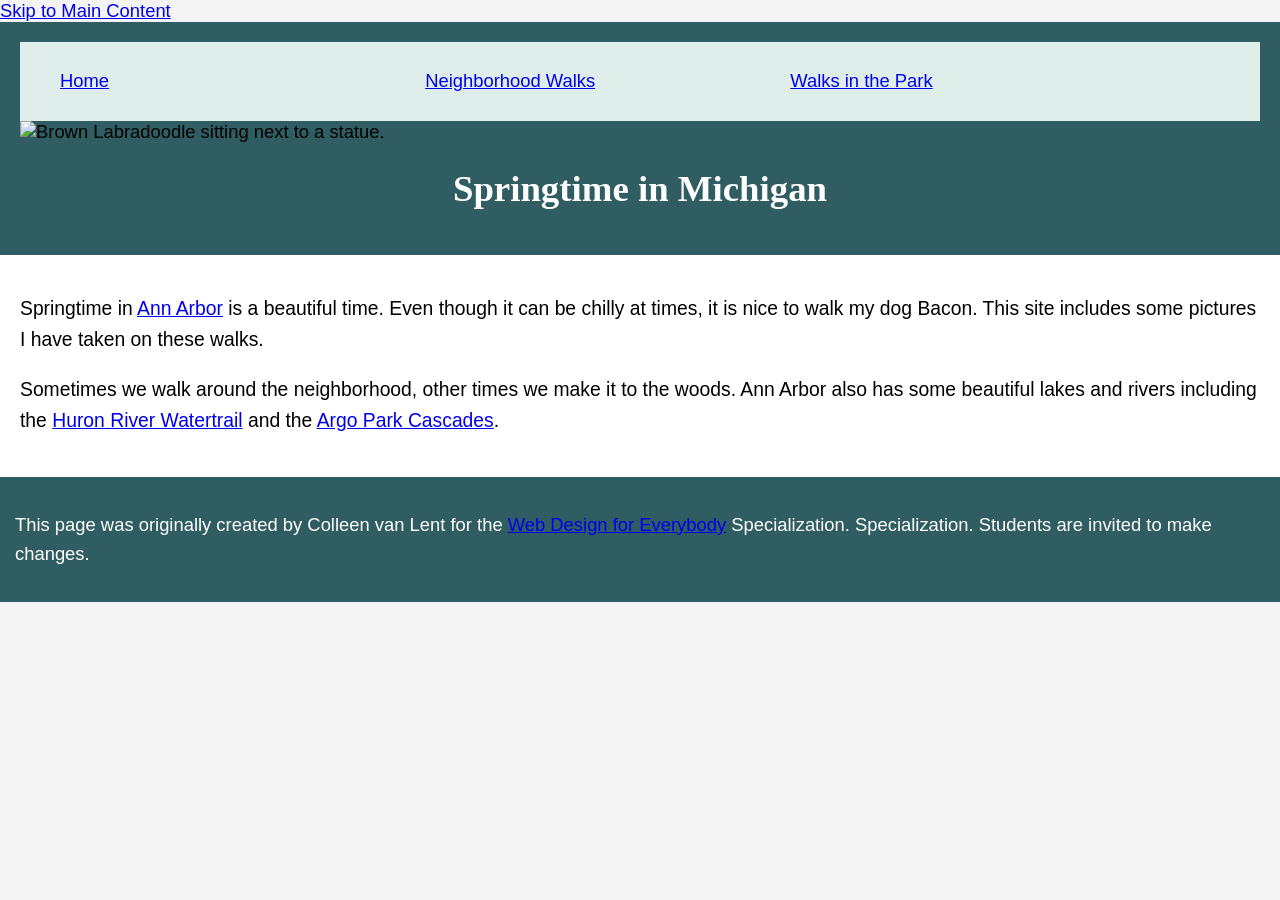
==== CSS-week1-HW1/index.html @ 3b1a148b "Add skip link for accessibility" ====
<!DOCTYPE html>
<html lang="en">

<head>
  <meta charset="utf-8">
  <meta name="viewport" content="width=device-width">
  <title>Springtime In Michigan</title>
  <!-- You will need to link to the CSS file -->
  <link rel="stylesheet" href="css/style.css">
</head>

<body>
  <a href="#main-content" class="skip-link">Skip to Main Content</a>
  <header>
    <nav>
      <ul>
        <li><a href="index.html">Home</a></li>
        <li><a href="neighborhood.html">Neighborhood Walks</a></li>
        <li><a href="parks.html">Walks in the Park</a></li>
      </ul>
    </nav>
    <img src="images/BaconGallupPark.jpg" width="200" alt="Brown Labradoodle sitting next to a statue.">
    <h1>Springtime in Michigan</h1>
  </header>
  <main>
    <p>Springtime in <a href="https://www.michigan.org/city/ann-arbor">Ann Arbor</a> is a beautiful time. Even though
      it can be chilly at times, it is nice to walk my dog Bacon. This site includes some pictures I have taken on
      these walks. </p>

    <p>Sometimes we walk around the neighborhood, other times we make it to the woods. Ann Arbor also has some
      beautiful lakes and rivers including the <a
        href="https://www.annarbor.org/things-to-do/recreation-outdoors/huron-river/">Huron River Watertrail</a> and
      the <a href="https://www.a2gov.org/departments/Parks-Recreation/parks-places/argo/pages/default.aspx">Argo Park
        Cascades</a>.</p>

  </main>
  <footer>
    <p>This page was originally created by Colleen van Lent for the <a
        href="https://www.coursera.org/specializations/web-design"> Web Design for Everybody</a> Specialization.
      Specialization. Students are invited to make changes.</p>
  </footer>

</body>

</html>
---- CSS-week1-HW1/css/style.css ----
body {
  font-family: Arial, Helvetica, sans-serif;
  font-size: 115%;
  margin: 0;
  background-color: #f4f4f4;
}

header {
  background-color: #2f5d62;
  padding: 20px;
}

nav {
  background-color: #dfeeea;
  padding: 10px 0;
}

main {
  background-color: #ffffff;
  font-size: 105%;
  padding: 20px;
}

footer {
  background-color: #2f5d62;
  color: white;
  padding: 15px;
}

li {
  display: inline-block;
  width: 30%;
}

h1 {
  text-align: center;
  font-family: Georgia, "Times New Roman", serif;
  color: white;
}

p {
  line-height: 1.6;
}
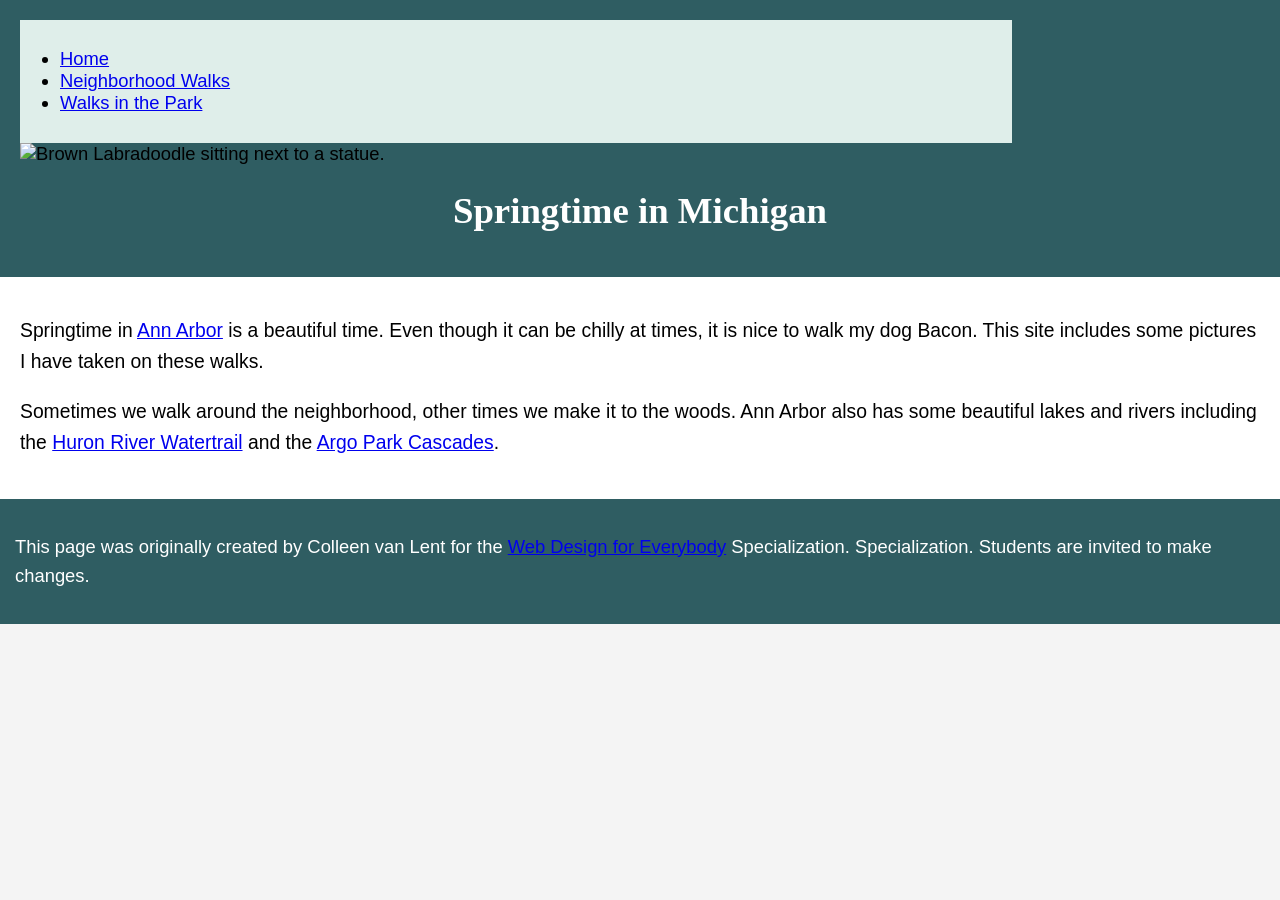
==== commit 851e7381: "Add skip link to header for accessibility" ====
--- a/CSS-week1-HW1/index.html
+++ b/CSS-week1-HW1/index.html
@@ -10,8 +10,8 @@
 </head>
 
 <body>
-  <a href="#main-content" class="skip-link">Skip to Main Content</a>
   <header>
+    <a href="#main-content" class="skip-link">Skip to Main Content</a>
     <nav>
       <ul>
         <li><a href="index.html">Home</a></li>
@@ -22,7 +22,7 @@
     <img src="images/BaconGallupPark.jpg" width="200" alt="Brown Labradoodle sitting next to a statue.">
     <h1>Springtime in Michigan</h1>
   </header>
-  <main>
+  <main id="main-content">
     <p>Springtime in <a href="https://www.michigan.org/city/ann-arbor">Ann Arbor</a> is a beautiful time. Even though
       it can be chilly at times, it is nice to walk my dog Bacon. This site includes some pictures I have taken on
       these walks. </p>
--- a/CSS-week1-HW1/css/style.css
+++ b/CSS-week1-HW1/css/style.css
@@ -27,10 +27,13 @@
   padding: 15px;
 }
 
+
+/*
 li {
   display: inline-block;
   width: 30%;
 }
+*/
 
 h1 {
   text-align: center;
@@ -41,3 +44,50 @@
 p {
   line-height: 1.6;
 }
+
+/* Skip link */
+.skip-link {
+  position: absolute;
+  top: -40px;
+  left: 10px;
+  background-color: #ffffff;
+  color: #000000;
+  padding: 8px;
+  z-index: 1000;
+}
+
+.skip-link:focus {
+  top: 10px;
+}
+
+/* Nav */
+nav {
+  display: inline-block;
+  width: 80%;
+}
+
+/* Only the image inside nav */
+nav img {
+  width: 10%;
+}
+
+/* Grid layout */
+.grid {
+  display: grid;
+  grid-template-columns: 40% 40%;
+  justify-content: space-between;
+  align-items: start;
+  row-gap: 20px;
+}
+
+/* Only images inside grid */
+.grid img {
+  width: 100%;
+}
+
+/* Flex layout */
+.flex {
+  display: flex;
+  flex-wrap: wrap;
+  justify-content: space-around;
+}
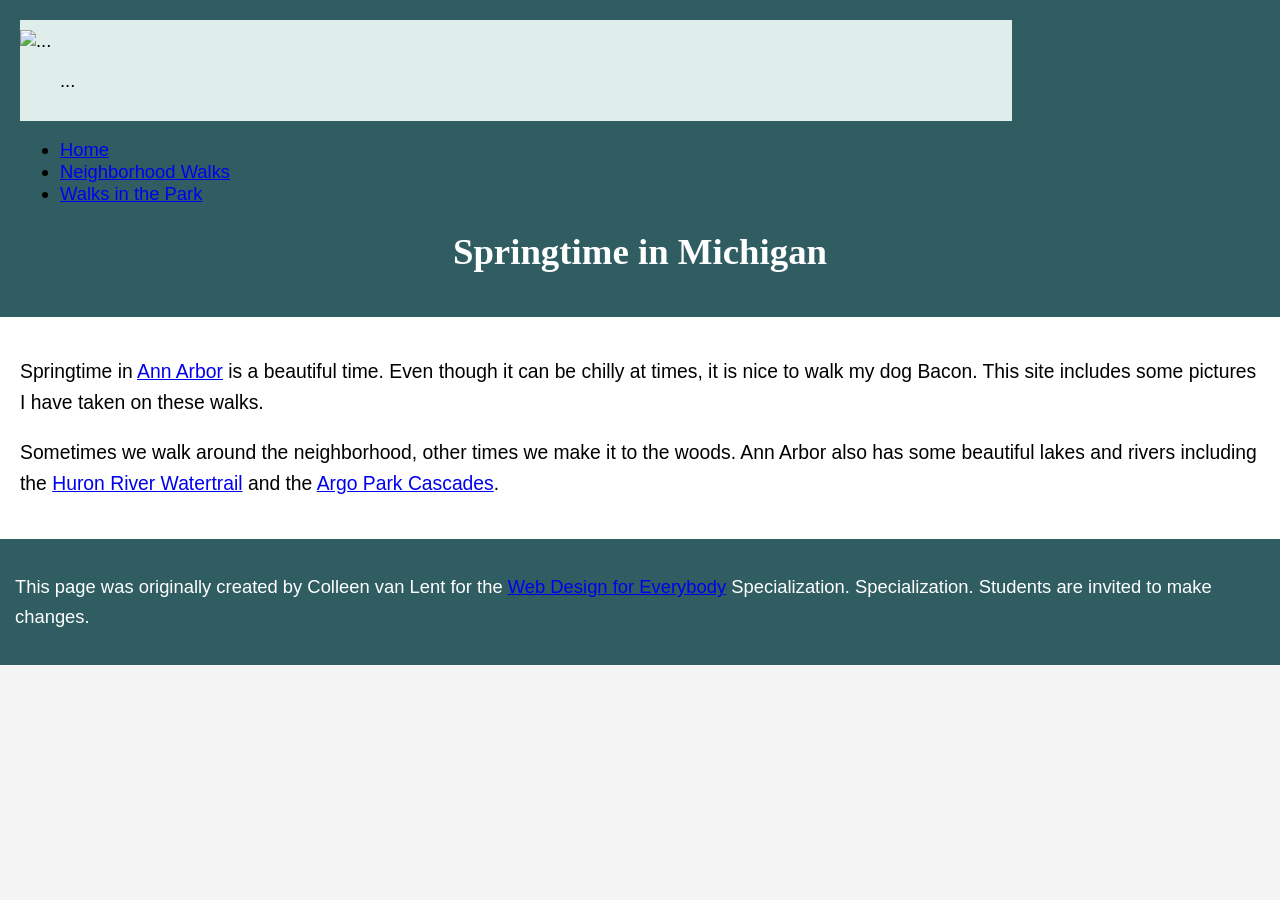
==== commit 447808ba: "Add image to navigation in index.html" ====
--- a/CSS-week1-HW1/index.html
+++ b/CSS-week1-HW1/index.html
@@ -13,13 +13,17 @@
   <header>
     <a href="#main-content" class="skip-link">Skip to Main Content</a>
     <nav>
+  <img src="images/BaconGallupPark.jpg" width="200" alt="...">
+  <ul>
+    ...
+  </ul>
+    </nav>
       <ul>
         <li><a href="index.html">Home</a></li>
         <li><a href="neighborhood.html">Neighborhood Walks</a></li>
         <li><a href="parks.html">Walks in the Park</a></li>
       </ul>
     </nav>
-    <img src="images/BaconGallupPark.jpg" width="200" alt="Brown Labradoodle sitting next to a statue.">
     <h1>Springtime in Michigan</h1>
   </header>
   <main id="main-content">
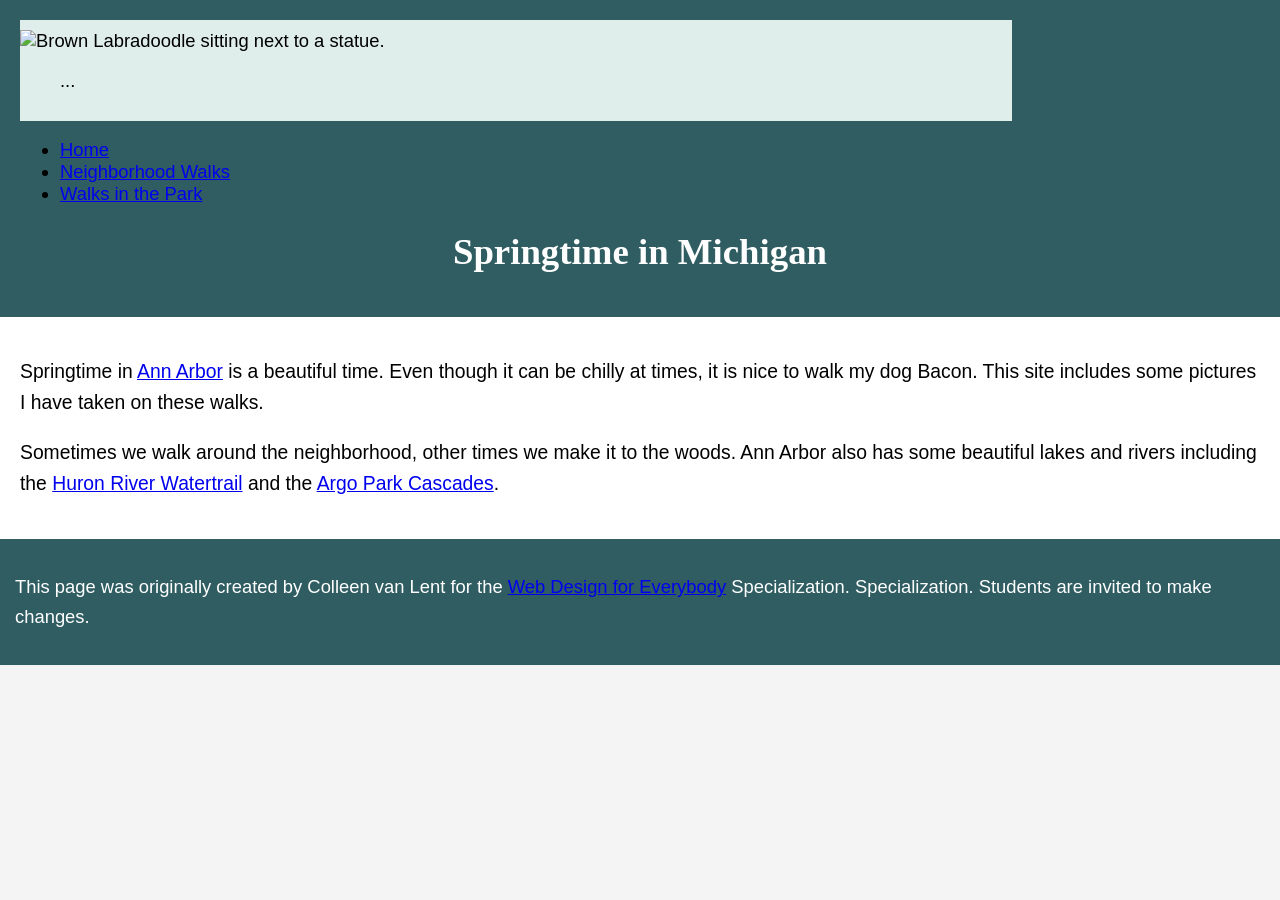
==== commit 48c5ac5e: "Update alt text for image in index.html" ====
--- a/CSS-week1-HW1/index.html
+++ b/CSS-week1-HW1/index.html
@@ -13,7 +13,7 @@
   <header>
     <a href="#main-content" class="skip-link">Skip to Main Content</a>
     <nav>
-  <img src="images/BaconGallupPark.jpg" width="200" alt="...">
+  <img src="images/BaconGallupPark.jpg" width="200" alt="Brown Labradoodle sitting next to a statue.">
   <ul>
     ...
   </ul>
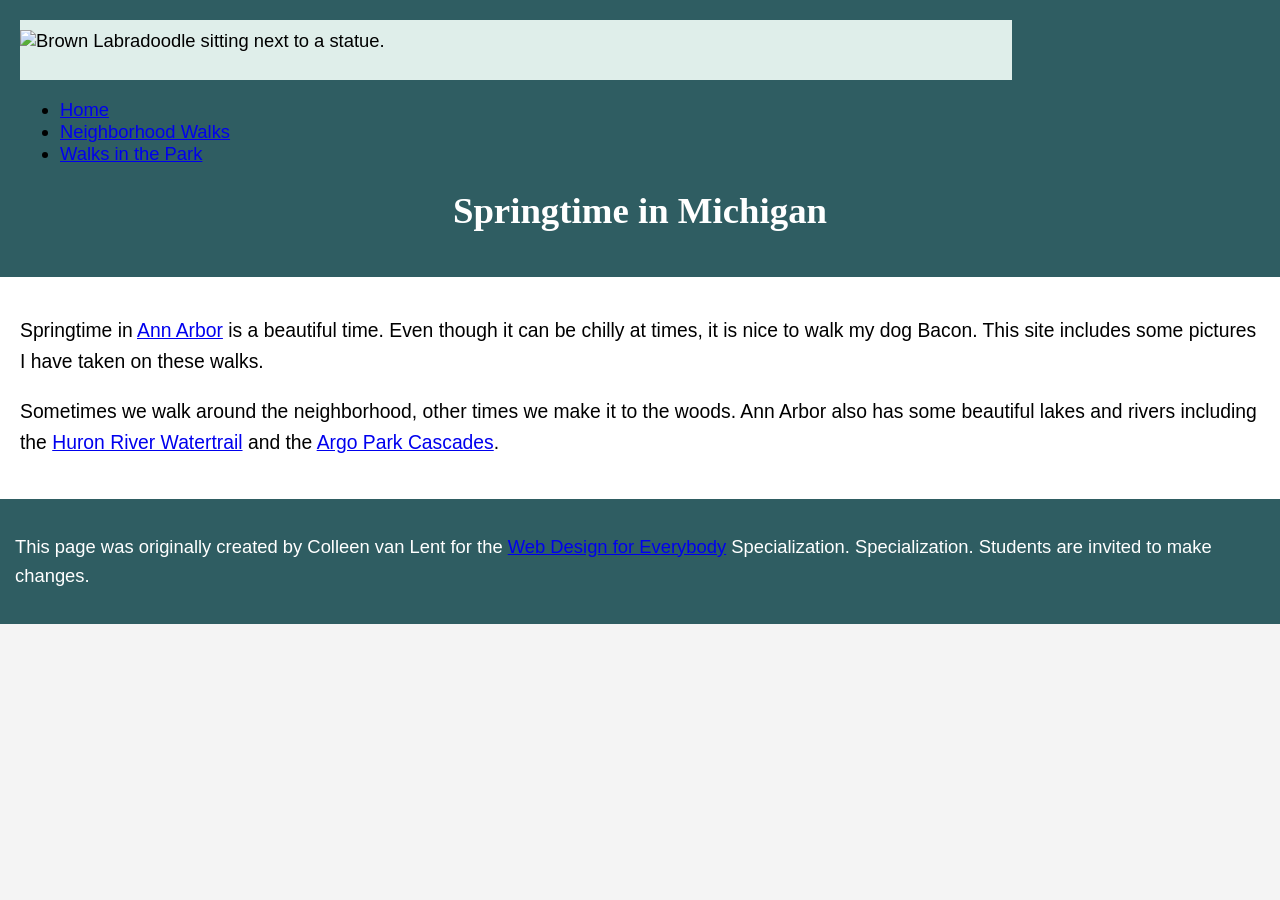
==== commit 031be252: "Remove placeholder content from index.html" ====
--- a/CSS-week1-HW1/index.html
+++ b/CSS-week1-HW1/index.html
@@ -15,7 +15,6 @@
     <nav>
   <img src="images/BaconGallupPark.jpg" width="200" alt="Brown Labradoodle sitting next to a statue.">
   <ul>
-    ...
   </ul>
     </nav>
       <ul>
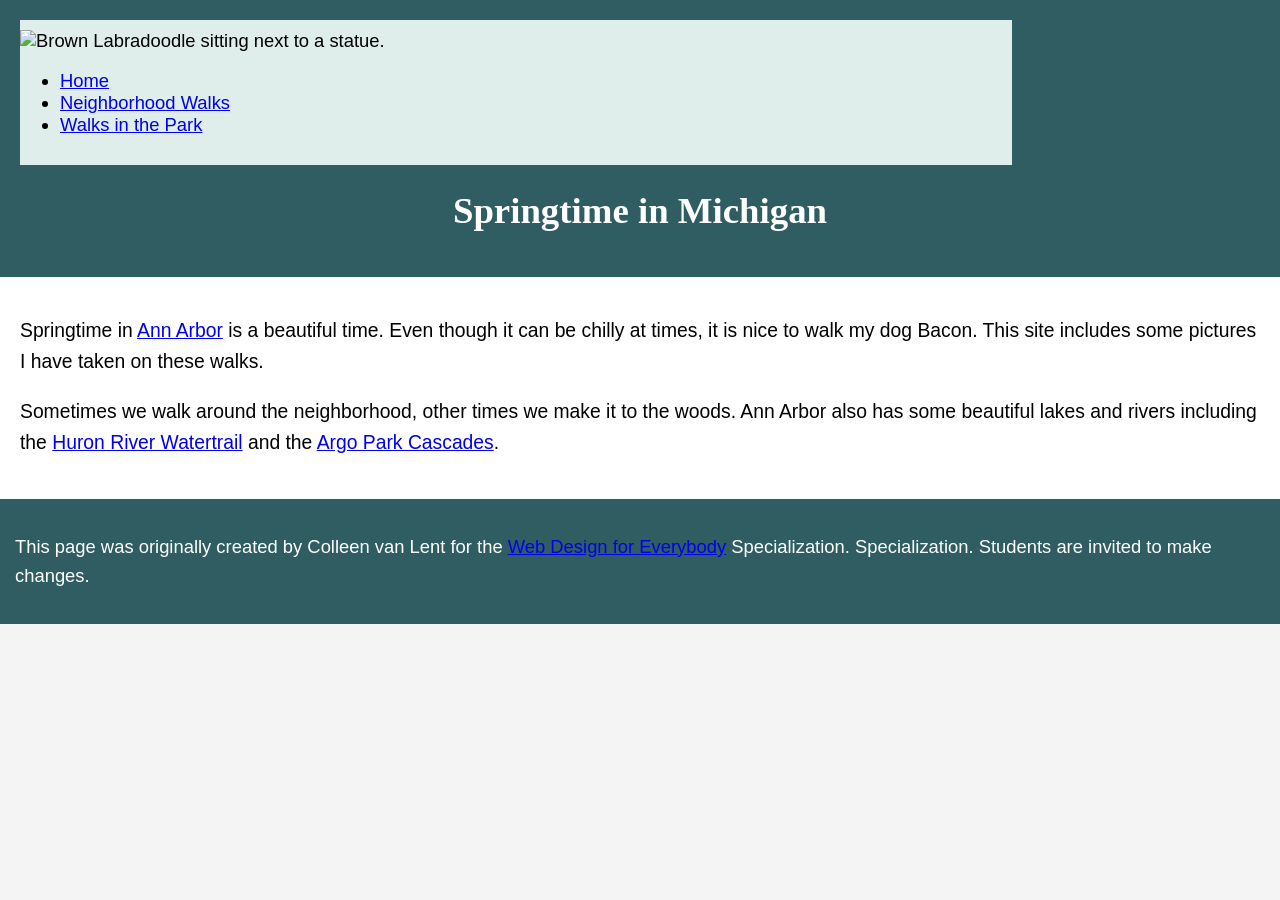
==== commit a2f360d9: "Refactor navigation by removing duplicate links Removed duplicate navigation list from the header." ====
--- a/CSS-week1-HW1/index.html
+++ b/CSS-week1-HW1/index.html
@@ -15,13 +15,10 @@
     <nav>
   <img src="images/BaconGallupPark.jpg" width="200" alt="Brown Labradoodle sitting next to a statue.">
   <ul>
+    <li><a href="index.html">Home</a></li>
+    <li><a href="neighborhood.html">Neighborhood Walks</a></li>
+    <li><a href="parks.html">Walks in the Park</a></li>
   </ul>
-    </nav>
-      <ul>
-        <li><a href="index.html">Home</a></li>
-        <li><a href="neighborhood.html">Neighborhood Walks</a></li>
-        <li><a href="parks.html">Walks in the Park</a></li>
-      </ul>
     </nav>
     <h1>Springtime in Michigan</h1>
   </header>
